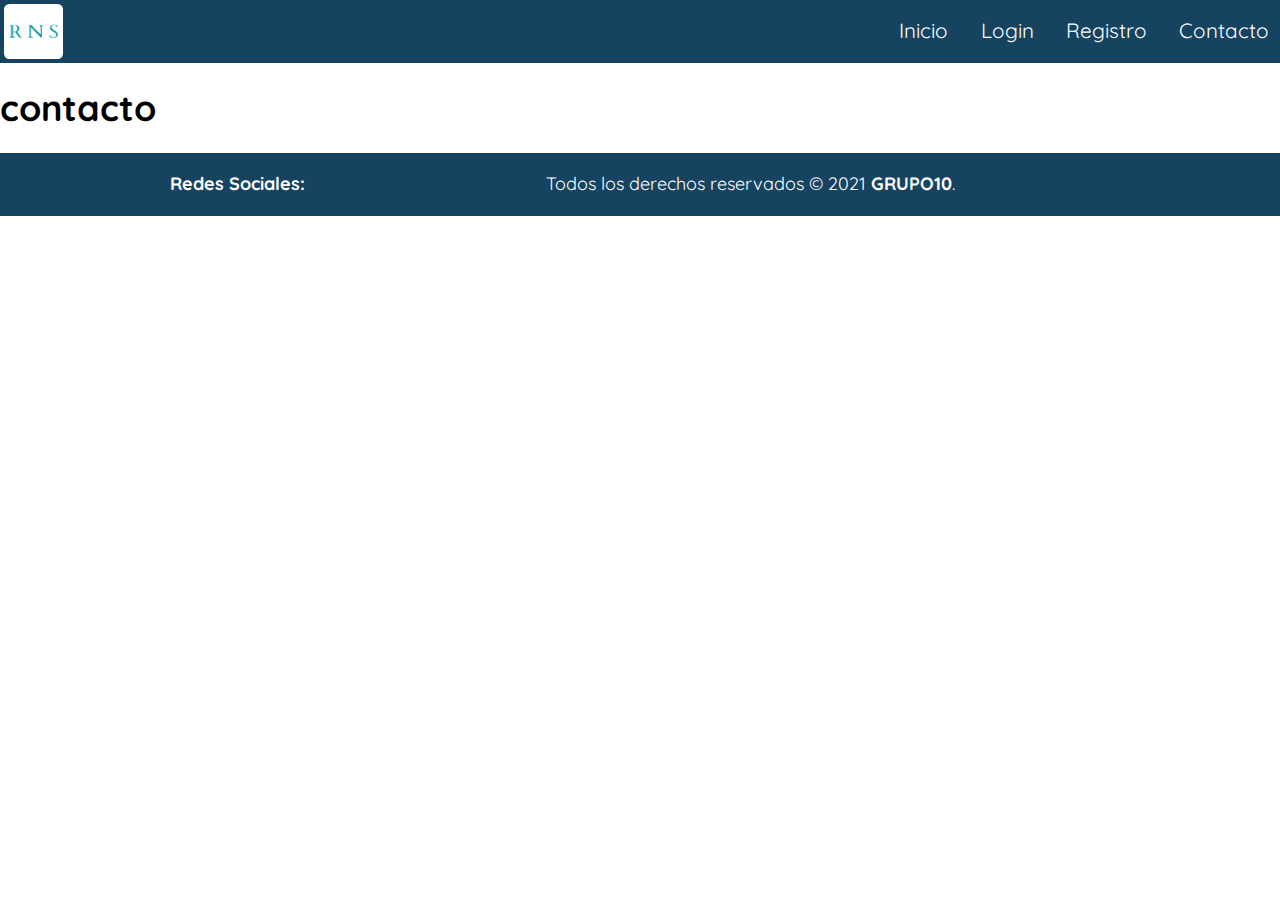
==== contacto.html @ d9138fba "pagina de contacto" ====
<!DOCTYPE html>
<html lang="es">
<head>

  <!--Favicon-->
  <link rel="icon" type="image/png" sizes="32x32" href="img/android-icon-36x36.png">
  <meta charset="UTF-8">
  <meta http-equiv="X-UA-Compatible" content="IE=edge">
  <meta name="viewport" content="width=device-width, user-scalable=no initial-scale=1.0 ,maximun-scale=1.0, minimun-scale=1.0">
  <title>Contacto</title>
  
  <!--Normalize-->
  <link rel="stylesheet" href="css/normalize.css">

  <!--Boostrap-->
  <link href="https://cdn.jsdelivr.net/npm/bootstrap@5.1.3/dist/css/bootstrap.min.css" rel="stylesheet" integrity="sha384-1BmE4kWBq78iYhFldvKuhfTAU6auU8tT94WrHftjDbrCEXSU1oBoqyl2QvZ6jIW3" crossorigin="anonymous">
  
  <!--Fontawesome-->
  <link rel="stylesheet" href="https://use.fontawesome.com/releases/v5.8.1/css/all.css" integrity="sha384-50oBUHEmvpQ+1lW4y57PTFmhCaXp0ML5d60M1M7uH2+nqUivzIebhndOJK28anvf" crossorigin="anonymous">
  
  <!--Fuente-->
  <link rel="preconnect" href="https://fonts.googleapis.com">
  <link rel="preconnect" href="https://fonts.gstatic.com" crossorigin>
  <link href="https://fonts.googleapis.com/css2?family=Quicksand:wght@500&display=swap" rel="stylesheet"> 
  <!--Estilos-->
  <link rel="stylesheet" href="css/estilos.css">
</head>

 <!--================== BODY ======================= -->
<body>
  
 <!-- NAV -->  
<nav id="inicio" class="index_nav">

  <div class="index_nav_image">
    <article class="index_nav_image_url"></article>

    <article class="index_nav_image_nombre"></article>
  </div>
      
  <ul class="index_nav_ul">
          <li class="index_nav_li"><a href="contacto.html"><i class="fas fa-phone"></i>Contacto</a></li>

          <li class=""><a href="Registrodenuevosusuario.html"><i class="fas fa-sign-in-alt"></i> Registro</a></li>

          <li class="index_nav_li"><a href="Login.html"><i class="fas fa-user"></i> Login</a> </li>

          <li class="index_nav_li"><a href="index.html"><i class="fas fa-home"></i> Inicio</a></li>

          
  </ul>
      
</nav>

<main>
 <h1>contacto</h1>


</main>


  

  <footer>

    <section class="index_footer">
    
      <article class="index_footer_item_1"> 
        
        <div class="index_footer_redes">
              
          <h4>Redes Sociales:</h4>
            <ul class="index_footer_redes_ul">
              <li >
               <a href="https://www.googleadservices.com/pagead/aclk?sa=L&ai=DChcSEwiV7rL9p7D0AhWUD5EKHWV_ARUYABAAGgJjZQ&ae=2&ohost=www.google.com&cid=CAASEuRo0y9dApLgNyiZfXcILr52Cg&sig=AOD64_0J8lUjtpf-n4rPvG3QtZZv0bL7rg&q&nis=1&adurl&ved=2ahUKEwihxqv9p7D0AhVwH7kGHRFzCA0Q0Qx6BAgCEAE" target="_blanck"> <i class="fab fa-facebook"></i> </a>
              </li>
                
            <li>
              <a href="https://www.instagram.com/?hl=es" target="_blanck"><i class="fab fa-instagram"></i></a>
            </li> 
    
            <li>
              <a href="https://twitter.com/?lang=es" target="_blanck"><i class="fab fa-twitter"></i></a>
            </li> 
                
            <li>
              <a href="https://ar.linkedin.com/" target="_blanck"><i class="fab fa-linkedin-in"></i></a>
            </li> 
          </ul>           
        </div>
      </article>
      <article class="index_footer_item_2">
        <div class="index_footer_copy box__copyright">
                
          <p>Todos los derechos reservados © 2021 <b>GRUPO10</b>.</p>
        </div>
      </article>
      
      <article class="index_footer_item_3" >
        <a href="index.html#inicio" ><i class="fas fa-arrow-up"></i></a>
        
      
      </article>
    </section>
    </footer>
</body>
</html>
---- css/estilos.css ----
html
{
    scroll-behavior: smooth;
    box-sizing: border-box;
    margin-left:0rem;
    margin-right: 0rem;
    font-size: 18px;
    text-decoration: none;
    font-family: 'Quicksand', sans-serif;
}
*,
*::before
*::after
{
    box-sizing:inherit
}
body{
    font-family: 'Quicksand', sans-serif;
}
/* ====== Variables =====*/
:root{

    --bg_color_nav:#154360;
    --width_general:100%-2rem ;
    --height_nav: 3.5rem;
    --detalles:#839192;
    font-family: 'Quicksand', sans-serif;
}
/* =============================================== Index ==================================================*/
/* -------------------- nav --------------------- */
.index_nav {
    height:var(--height_nav);
    width:100%;
    margin: 0rem;
    
    background-color: var(--bg_color_nav);
    
    display: flex;
    flex-direction: row-reverse;
    flex-wrap: nowrap;
}
/*-------------------------------------------*/  
.index_nav_image{
    display: flex;
    order: 2;
    width: 50%;
    height: 100%;
    padding:.2rem;
    align-items: center;
    box-sizing: border-box;
    
}
.index_nav_image_url{
    background-image: url(/img/logo.png);
    background-size: 100% 100%;
    height: 100%;
    width: 3.3rem;
    border-radius: .3rem;
    
    
   
 
}
.index_nav_image_nombre{
   
    box-sizing: border-box;
    /*por si se quiere agregar algo*/
    
}
/*--------------------------------------------*/
.index_nav{
    margin: 0rem;
}
.index_nav_ul {
    height: 100%;
    width: 50%;

    display: flex;
    flex-direction: row-reverse;
    align-items: center;
    order: 1;
    
    /* anti-boostrap*/
    padding-left: 0rem;
    margin-bottom: 0rem;
    
}
.index_nav_ul *{
    text-decoration: none;
    padding: .3rem;
    list-style-type: none;
    color: #ffffff   ;
    font-size: 1.15rem;
    
}
.index_nav_ul *:hover{
    text-decoration: none;
    padding: .3rem;
    list-style-type: none;
    color: #ffffff   ;
    font-size: 1.2rem;
}
/* ---------------------  Header ----------------------------- */
.index_header{
    background-image: url(/img/index_hero.jpg);
    background-size: 100% 100%;
    width: 100%;
    height:90vh;
    

   
}
.index_header_title{
   

    background-image: linear-gradient(90deg, rgb(0,0,0,0), rgb(0,0,0,1));
    background-size: 100% 100%;
    width: 100%;
    height: 100%;       
    display: flex;
    flex-direction: column;
    justify-content: start;
    align-items: center;
    padding-top: 4rem;

}
.index_header_title *{
color: #ffffff;
justify-content: center;
margin-bottom: 0rem; /* por default */
}
/* ------------------ Descripcion del sitio ---------------------- */
.index_description_site{
    margin-top: 1rem;
    margin-left: 2rem;
    margin-right: 2rem;
    margin-bottom: 1rem;
    display: flex;
    flex-direction: column;
    flex-wrap: wrap;
    justify-content: space-evenly;
    align-items: stretch;
    

    
   
    
}
.index_description_site_item{

    display: flex;
    flex-direction: row;
    justify-content: center;
    align-items: stretch;

    width: var(--width_general);
    height: 33.33%;
    
}

    /* caja 1 */
.index_description_site_item_tit{
    height: 100%;
    width: 70%;
    padding: 2rem;
    padding-top: 3rem;
   
    display: flex;
    flex-direction: column;
    justify-content: center;
    align-items: center;
}
.index_description_site_item_img_1{
    height:18rem;
    width: 30%;
    margin: 2rem;
    background-image: url(/img/index_nuestra_mision.png);
    background-size: 100% 100%;
    background-repeat: no-repeat;
    border-radius: 1rem;
   
}

    /* caja 2 */
.index_description_site_item_img_2{
        height:18rem;
        width: 30%;
        margin: 2rem;
        background-image: url(/img/index_nuestra_vision.png);
        background-size: 100% 100%;
        background-repeat: no-repeat;
        border-radius: 1rem;
       
}

    /* caja 3 */
.index_description_site_item_img_3{
        height:18rem;
        width: 30%;
        margin: 2rem;
        background-image: url(/img/index_contamos.png);
        background-size: 100% 100%;
        background-repeat: no-repeat;
        border-radius: 1rem;
        

}

/* ------------------- Cuadro de Funcionamiento ----------------*/
.index_cuadro_titulo{
    margin-left: 2rem;
    margin-right: 2rem;
    padding: 2rem;
    border-top: 1px solid var(--detalles);
    
}
.index_cuadro_titulo h3{
    display: flex;
    flex-direction: column;
    justify-content: center;
    align-items: center;

    margin-bottom: 0rem /* por default*/;
   
}
/*-------------------------*/
.index_cuadro_entero{
    background-image: linear-gradient(90deg, rgb( 212, 230, 241), rgb(254,254,254));

}
.index_cuadro {
    
    margin-left: 2rem;
    margin-right: 2rem;
  
    display:flex;
    flex-direction: row;
    justify-content: space-evenly;
    flex-wrap: nowrap;
    align-items: stretch; 

    padding-bottom: 2.5rem;
    border-bottom: 1px solid var(--detalles);
    
    
}
.index_cuadro_item{
    width: 33.33%;
    
    margin: .4rem;
    padding: .5rem;
    background-color: #ffffff;
    border: 1px solid var(--detalles) ;
    border-radius: .5rem;

    display: flex;
    flex-direction: column;
    justify-content: flex-start;
   
   
    
}

/* ----------- Cuadro Indice Masa Corporal --------- */
.index_calculo_masa{
    margin: 2rem;
    border-bottom: 1px solid var(--detalles);
    padding-bottom: 2.5rem;
    
    display: flex;
    flex-direction: row;
}

/* -----------------------*/

.index_calculo_masa_item_1{
    display: flex;
    flex-direction: column;

    padding-right: 2.5rem;
    width: 60%;
}
.index_calculo_masa_form{
    display: flex;
    flex-direction: column;
    justify-content: center;
    align-items: center;
}

.index_calculo_masa_form_datos{
    display: flex;
    flex-direction: column;
    justify-content: center;
    align-items: center;
}

.index_calculo_masa_form_datos *{
    margin: .3rem;
}
.index_calculo_masa_form_datos_boton{
    background-color: var(--bg_color_nav);
    color: #ffffff;
    padding: .5rem;
    border: 1px solid #ffffff;
    border-radius: .5rem;
}





/* -------- footer ------- */
.index_footer {

    background-color: var(--bg_color_nav);
    padding: 1rem;
    display: flex;
    flex-direction: row;
    flex-wrap: nowrap;
    justify-content: space-evenly;
    align-items: center;
}



/* ------------------ */
.index_footer_item_1 {
    display: flex;
    flex-direction: column;
}
.index_footer_item_1 *{
    display: flex;
    flex-direction: row;
    color: #ffffff;
}
.index_footer_redes_ul *{
    align-items: baseline;
    text-decoration: none;
    padding-left: .2rem;
    padding-right: .2rem;
    list-style-type: none;
    color: #ffffff   ;
    font-size: 2rem;
}

/* --------------- */
.index_footer_item_2 {
    padding: .2rem;

}
.index_footer_item_2 *{
    color: #ffffff;
}

/* --------------- */
.index_footer_item_3 {
    padding: 0rem;

}
.index_footer_item_3 *{
    color: #ffffff;
    font-size: 1.5rem;

    
}

/* ====== Pagina 1 ==========*/
        
/* -------- header ------- */
/* --------  body -------- */
/* -------- footer ------- */


/* ====== Pagina 2 ==========*/
        
/* -------- header ------- */
/* --------  body -------- */
/* -------- footer ------- */
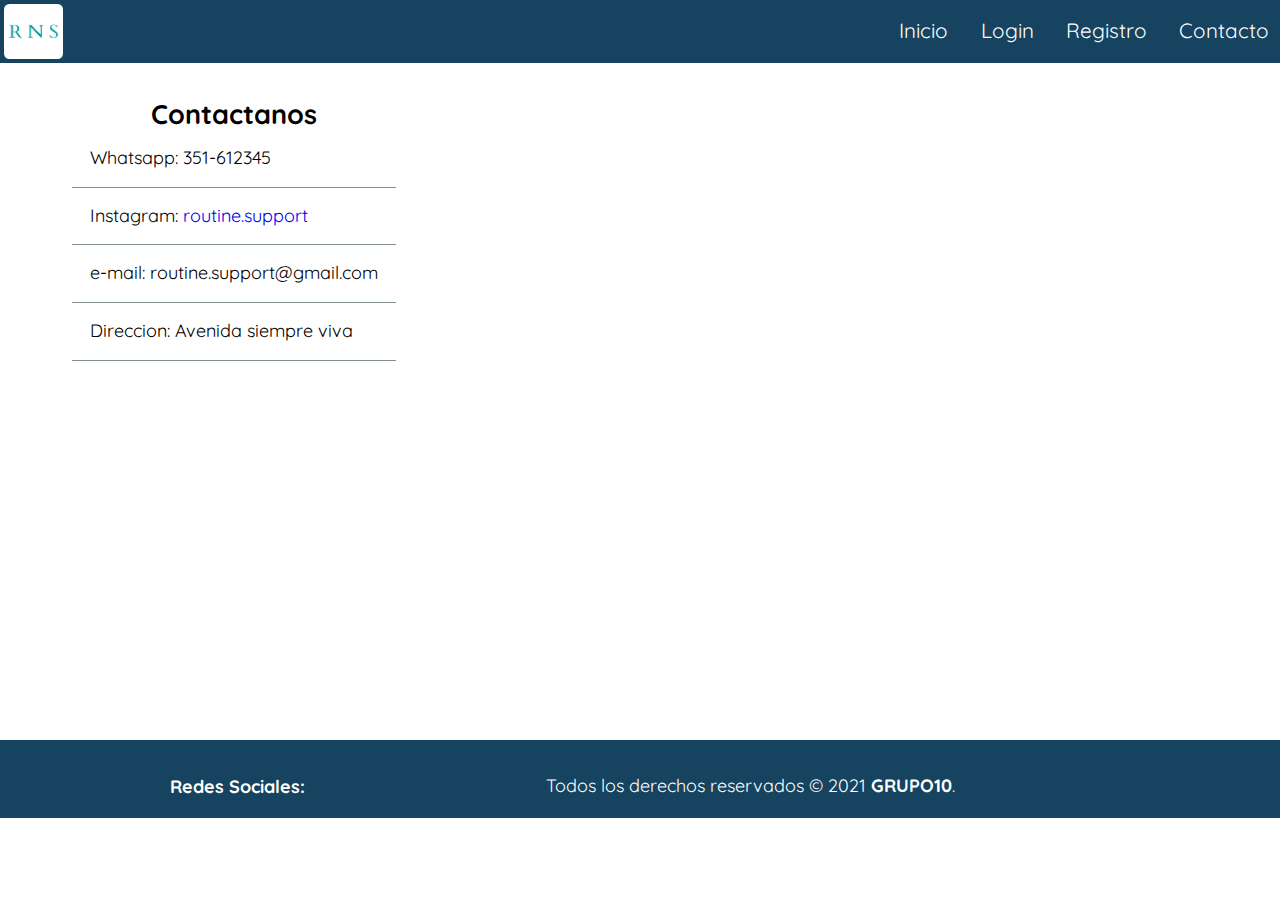
==== commit aedbf8f8: "modificaciones en la pagina de contacto" ====
--- a/contacto.html
+++ b/contacto.html
@@ -30,7 +30,7 @@
 <body>
   
  <!-- NAV -->  
-<nav id="inicio" class="index_nav">
+<nav id="contacto_inicio" class="index_nav">
 
   <div class="index_nav_image">
     <article class="index_nav_image_url"></article>
@@ -53,8 +53,23 @@
 </nav>
 
 <main>
- <h1>contacto</h1>
-
+  <section class="contacto_estructura">
+    <article class="contacto_item_1">
+      <h2>Contactanos</h2>
+      <ul>
+        <li>Whatsapp: 351-612345</li>
+        <li> Instagram:
+          <a href="https://www.instagram.com/?hl=es" target="_blanck"></i> routine.support</a>
+        </li> 
+        <li>e-mail: routine.support@gmail.com</li>
+        <li>Direccion: Avenida siempre viva</li>
+      </ul>
+    </article>
+    <article class="contacto_item_2">
+        <iframe src="https://www.google.com/maps/embed?pb=!1m18!1m12!1m3!1d3405.203618248369!2d-64.19020198535623!3d-31.40851560301299!2m3!1f0!2f0!3f0!3m2!1i1024!2i768!4f13.1!3m3!1m2!1s0x9432998fa4b4357b%3A0xcf43bc8d04170a61!2sISPC%20Instituto%20Superior%20Polit%C3%A9cnico%20C%C3%B3rdoba!5e0!3m2!1ses!2sar!4v1643668605152!5m2!1ses!2sar" width="600" height="600" style="border:0;" allowfullscreen="" loading="lazy"></iframe>
+    </article>
+  
+  </section>
 
 </main>
 
@@ -97,7 +112,7 @@
       </article>
       
       <article class="index_footer_item_3" >
-        <a href="index.html#inicio" ><i class="fas fa-arrow-up"></i></a>
+        <a href="contacto.html#contacto_inicio" ><i class="fas fa-arrow-up"></i></a>
         
       
       </article>
--- a/css/estilos.css
+++ b/css/estilos.css
@@ -327,6 +327,7 @@
 .index_footer_item_1 {
     display: flex;
     flex-direction: column;
+    padding-top: 1rem;
 }
 .index_footer_item_1 *{
     display: flex;
@@ -346,6 +347,7 @@
 /* --------------- */
 .index_footer_item_2 {
     padding: .2rem;
+    padding-top: 1rem;
 
 }
 .index_footer_item_2 *{
@@ -371,8 +373,51 @@
 /* -------- footer ------- */
 
 
-/* ====== Pagina 2 ==========*/
-        
-/* -------- header ------- */
+/* ====== Pagina de Contacto ==========*/
+/* ------ Tiene el mismo NAV y FOOTER que la pagina de inicio ------- */
+
+.contacto_estructura {
+    margin-top: 2rem;
+    margin-left: 4rem;
+    margin-right: 4rem;
+    margin-bottom: 2rem;
+
+    display: flex;
+    flex-direction: row;
+    flex-wrap: nowrap;
+    justify-content: space-between;
+    align-items: stretch;
+    
+
+}
+
+/* --------------- */
+.contacto_item_1 {
+    border-radius: .5rem;
+
+    display: flex;
+    flex-direction: column;
+    justify-content: flex-start;
+    align-items: center;
+
+}
+
+.contacto_item_1 ul li {
+    border-bottom: 1px solid var(--detalles);
+    text-decoration: none;
+    list-style-type: none;
+
+    padding: 1rem;
+}
+.contacto_item_1 ul li a{
+    
+    text-decoration: none;
+    list-style-type: none;
+
+   
+}
+
+
+
 /* --------  body -------- */
 /* -------- footer ------- */